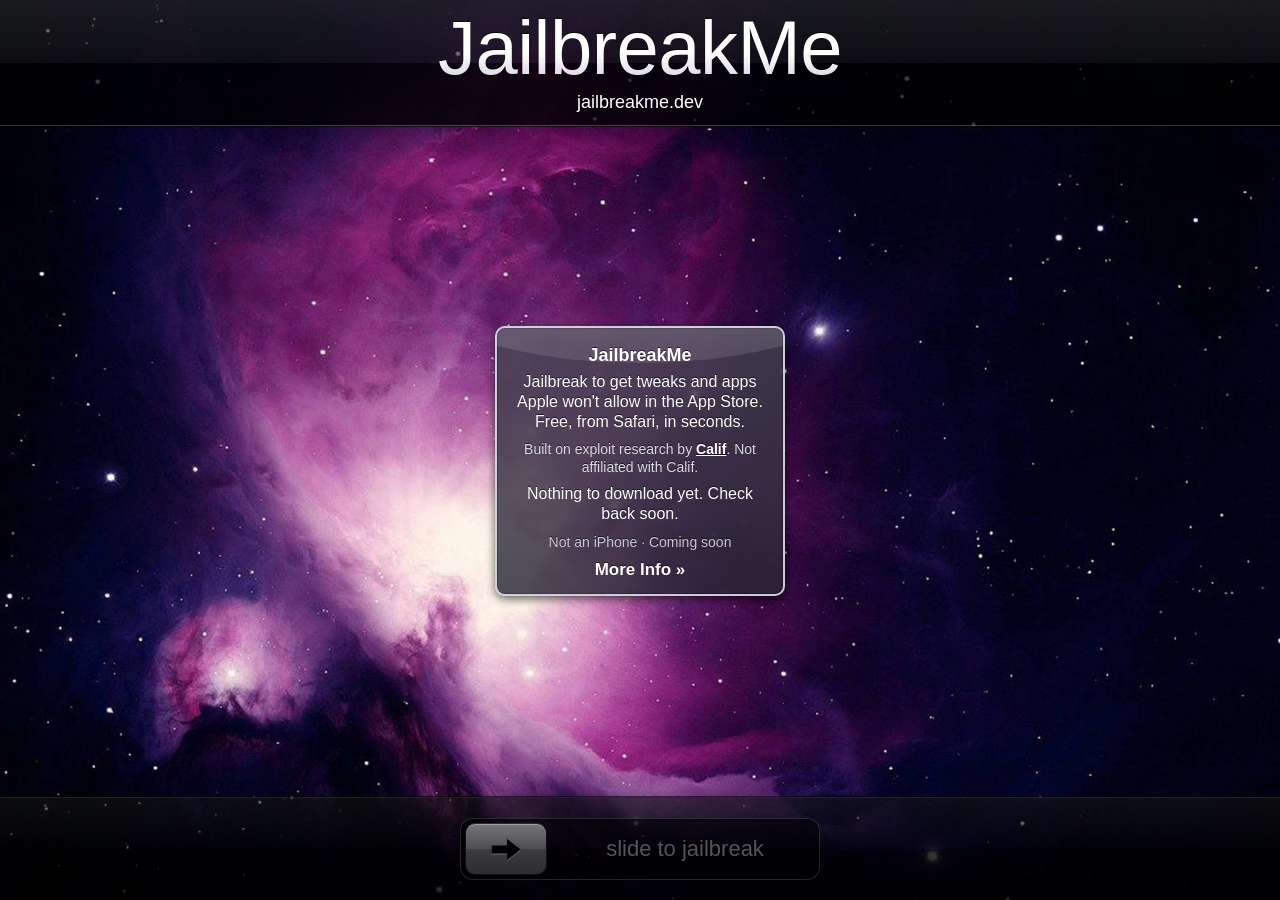
==== index.html @ 2238e224 "JailbreakMe: lock-screen page for jailbreakme.dev Co-Authored-By: Claude Opus 5.5 <noreply@anthropic" ====
<!doctype html>
<html lang="en">
<head>
<meta charset="utf-8">
<meta name="viewport" content="width=device-width, initial-scale=1, viewport-fit=cover">
<meta name="theme-color" content="#000">
<title>JailbreakMe</title>
<meta name="description" content="An unofficial, one-tap Safari jailbreak page, waiting on Calif's public exploit release.">
<link rel="stylesheet" href="style.css">
<script type="module" src="app.js"></script>
</head>
<body>
<header class="lock-top">
  <h1 class="clock">JailbreakMe</h1>
  <p class="date">jailbreakme.dev</p>
</header>

<main class="lock-mid">
  <div class="alert" role="dialog" aria-labelledby="alert-title">
    <h2 id="alert-title">JailbreakMe</h2>
    <p>Jailbreak to get tweaks and apps Apple won't allow in the App Store. Free, from Safari, in seconds.</p>
    <p class="credit">Built on exploit research by <a href="https://calif.io">Calif</a>. Not affiliated with Calif.</p>
    <p id="note">Nothing to download yet. Check back soon.</p>
    <p class="device"><span id="device">…</span> · <span id="status">Coming soon</span></p>
    <details>
      <summary>More Info »</summary>
      <dl>
        <dt>What is this?</dt><dd>A one-tap jailbreak that runs from a web page. No computer, no cable, no signing.</dd>
        <dt>Who made the exploit?</dt><dd>Calif, a security research firm. This page is ours: we package publicly released exploits so you can run them from Safari. We're not Calif and don't speak for them.</dd>
        <dt>When can I jailbreak?</dt><dd>Only once a working exploit is public. Calif has demoed iOS 27 jailbreaks but hasn't released a tool, and iOS 27.2 patched most of it. Bookmark this page: the slider goes live if and when it can.</dd>
        <dt>Is that other site real?</dt><dd>Any site selling an iOS 27 jailbreak, or asking you to install a profile or app first, is a scam. We will never charge or ask for either.</dd>
        <dt>Which devices?</dt><dd>The supported range is posted with each release. This page checks your iOS version for you.</dd>
        <dt>Is it safe?</dt><dd>Back up first. Restoring undoes a jailbreak, but your data is your responsibility.</dd>
      </dl>
    </details>
  </div>
</main>

<footer class="lock-bottom">
  <div class="slider-track">
    <span class="slider-label" id="slider-label">slide to jailbreak</span>
    <div class="slider-knob" id="knob" role="slider" aria-label="Slide to jailbreak" aria-valuemin="0" aria-valuemax="100" aria-valuenow="0" tabindex="0">
      <svg viewBox="0 0 40 30"><path d="M4 10.5h17V3l15 12-15 12v-7.5H4z"/></svg>
    </div>
  </div>
</footer>
</body>
</html>
---- style.css ----
/* The iOS lock screen: the nebula wallpaper (bg.jpg, 3508x2480), a smoked-glass bar on top with the big clock-style
   title, a UIAlertView in the middle, and the slide-to-unlock bar along the bottom. Everything but the wallpaper is
   CSS and inline SVG, so it stays sharp at 3x. A gradient on an element with a border needs
   background-origin: border-box, or it tiles into the border. */

* { box-sizing: border-box; -webkit-tap-highlight-color: transparent; }
html { background: #000; }
body {
  margin: 0; min-height: 100vh; min-height: 100dvh; display: flex; flex-direction: column;
  font-family: "Helvetica Neue", Helvetica, Arial, sans-serif; color: #fff; -webkit-text-size-adjust: 100%;
  background: #0b0718 url("bg.jpg") 38% 45% / cover no-repeat fixed;
}

/* ---- Top bar: smoked glass, a lighter band over the upper half, the title glowing white ---- */
.lock-top {
  padding: calc(env(safe-area-inset-top) + 6px) 16px 12px; text-align: center;
  background: linear-gradient(rgba(40,40,40,.62), rgba(20,20,20,.62) 50%, rgba(0,0,0,.72) 50.5%, rgba(0,0,0,.78));
  border-bottom: 1px solid rgba(255,255,255,.14); box-shadow: 0 1px 0 rgba(0,0,0,.6);
}
.clock {
  margin: 0; font-size: clamp(46px, 15vw, 76px); font-weight: 300; line-height: 1.1; letter-spacing: -.5px;
  color: #fff; background: linear-gradient(#fff 55%, #c9c9d0); -webkit-background-clip: text; background-clip: text;
  -webkit-text-fill-color: transparent; filter: drop-shadow(0 -1px 0 rgba(0,0,0,.6));
}
.date { margin: 2px 0 0; font-size: 18px; text-shadow: 0 -1px 0 rgba(0,0,0,.7); }

/* ---- UIAlertView: dark blue-grey glass, a 2px light rim, the curved gloss across the top ---- */
.lock-mid { flex: 1; display: grid; place-items: center; padding: 24px 16px; }
.alert {
  position: relative; width: 100%; max-width: 290px; padding: 16px 14px 14px; overflow: hidden;
  text-align: center; font-size: 16px; line-height: 20px; text-shadow: 0 -1px 0 rgba(0,0,0,.6);
  border: 2px solid rgba(225,228,236,.88); border-radius: 10px;
  background: linear-gradient(rgba(70,70,82,.78), rgba(40,38,52,.82)); background-origin: border-box;
  box-shadow: 0 3px 10px rgba(0,0,0,.6), inset 0 0 0 1px rgba(0,0,0,.25);
  -webkit-backdrop-filter: blur(2px); backdrop-filter: blur(2px);
}
.alert::before { /* gloss: a wide ellipse of white, bottom edge curving down across the top 30px */
  content: ""; position: absolute; left: -40%; right: -40%; top: -170px; height: 205px; border-radius: 50%;
  background: linear-gradient(rgba(255,255,255,.32), rgba(255,255,255,.1)); pointer-events: none;
}
.alert h2 { position: relative; margin: 0 0 6px; font-size: 18px; line-height: 22px; font-weight: bold; }
.alert p { margin: 0 0 8px; }
.alert .device { font-size: 14px; color: #c9c9d6; }
.alert summary { list-style: none; cursor: pointer; font-weight: bold; font-size: 17px; margin-top: 4px; }
.alert summary::-webkit-details-marker { display: none; }
.alert details[open] summary { display: none; }
.alert dl { margin: 0; text-align: left; font-size: 14px; line-height: 18px; }
.alert dt { font-weight: bold; margin-top: 8px; }
.alert dd { margin: 2px 0 0; color: #dcdce6; }

/* ---- Bottom bar and slider: a black well with a hairline rim, a dark glossy knob, grey text with its shine ---- */
.lock-bottom {
  padding: 20px 20px calc(env(safe-area-inset-bottom) + 20px);
  background: linear-gradient(rgba(20,20,20,.6), rgba(0,0,0,.6) 50%, rgba(0,0,0,.78) 50.5%, rgba(0,0,0,.85));
  border-top: 1px solid rgba(255,255,255,.12); box-shadow: 0 -1px 0 rgba(0,0,0,.6);
}
.slider-track {
  position: relative; max-width: 360px; height: 62px; margin: 0 auto; padding: 4px; border-radius: 13px;
  background: rgba(0,0,0,.55); border: 1px solid rgba(255,255,255,.14);
  box-shadow: inset 0 1px 3px rgba(0,0,0,.8);
}
.slider-label {
  position: absolute; inset: 0 8px 0 98px; display: grid; place-items: center; pointer-events: none;
  font-size: 22px; white-space: nowrap; color: transparent;
  background: linear-gradient(90deg, #555 0 40%, #fff 50%, #555 60% 100%) 0 0 / 300% 100%;
  -webkit-background-clip: text; background-clip: text;
  animation: shine 2.6s linear infinite;
}
@keyframes shine { from { background-position: 100% 0; } to { background-position: 0 0; } }
@media (prefers-reduced-motion: reduce) { .slider-label { animation: none; background: none; color: #777; } }
.slider-knob {
  position: relative; width: 82px; height: 52px; border-radius: 10px; display: grid; place-items: center;
  cursor: grab; touch-action: none; will-change: transform;
  border: 1px solid #111; border-top-color: #2a2a2a;
  background: linear-gradient(#77777b, #4d4d51 50%, #3c3c40 51%, #2d2d31); background-origin: border-box;
  box-shadow: inset 0 1px 0 rgba(255,255,255,.3), 0 1px 2px rgba(0,0,0,.6);
}
.slider-knob.held { background: linear-gradient(#5d5d61, #3a3a3e 50%, #2c2c30 51%, #1f1f23); background-origin: border-box; cursor: grabbing; }
.slider-knob svg { width: 36px; height: 27px; fill: #000; filter: drop-shadow(0 1px 0 rgba(255,255,255,.25)); }
.slider-knob:focus-visible { outline: 2px solid #fff; outline-offset: 2px; }

.shake { animation: shake .4s; }
@keyframes shake { 20%, 60% { transform: translateX(-6px); } 40%, 80% { transform: translateX(6px); } }
.alert .credit { font-size: 14px; line-height: 18px; color: #dcdce6; }
.alert a { color: #fff; font-weight: bold; }
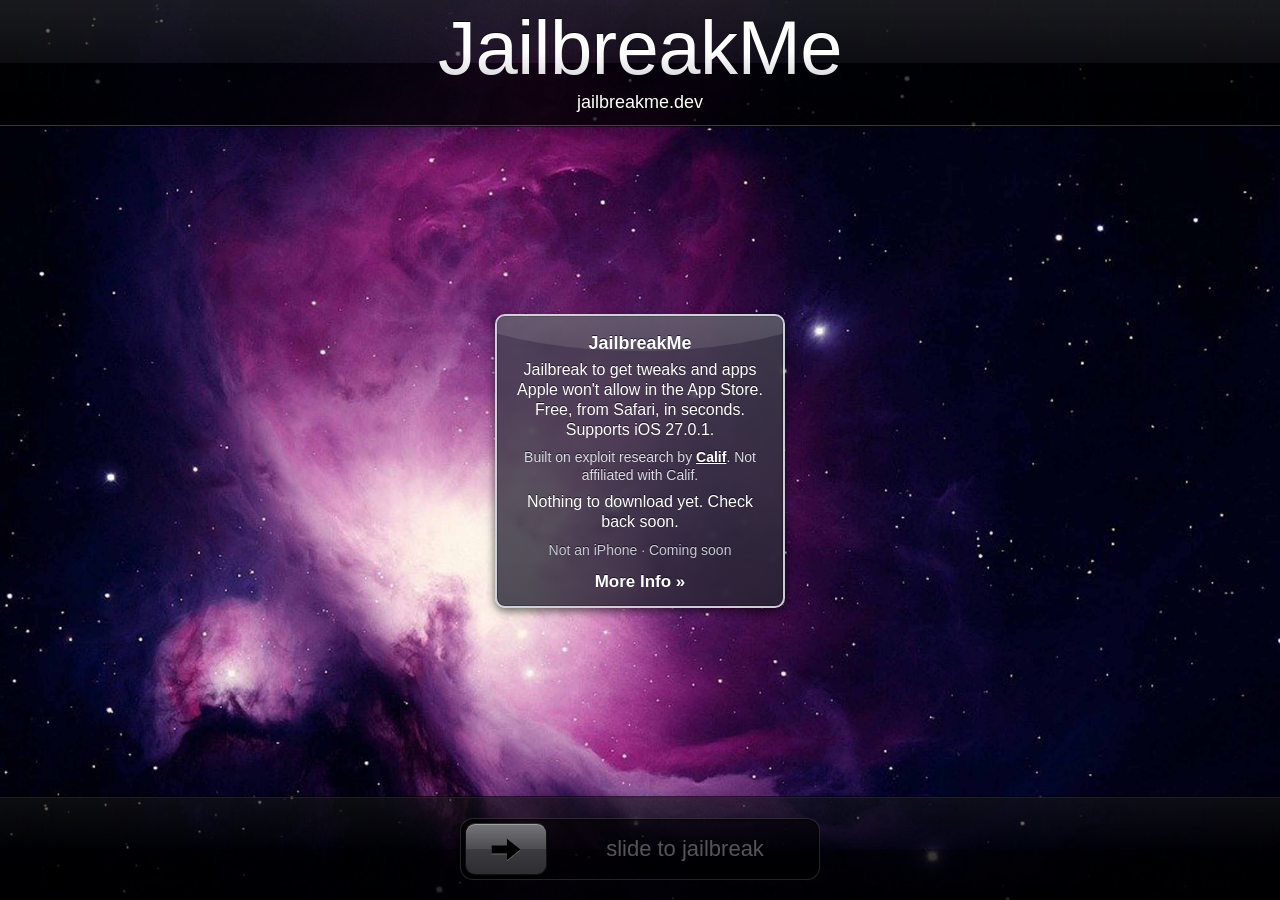
==== commit fc158120: "Purple iOS 6 icon, More Info as its own page, iOS 27.0.1 Co-Authored-By: Claude Opus 5.5 <noreply@an" ====
--- a/index.html
+++ b/index.html
@@ -6,6 +6,8 @@
 <meta name="theme-color" content="#000">
 <title>JailbreakMe</title>
 <meta name="description" content="An unofficial, one-tap Safari jailbreak page, waiting on Calif's public exploit release.">
+<link rel="icon" href="favicon.png">
+<link rel="apple-touch-icon" href="apple-touch-icon.png">
 <link rel="stylesheet" href="style.css">
 <script type="module" src="app.js"></script>
 </head>
@@ -18,21 +20,11 @@
 <main class="lock-mid">
   <div class="alert" role="dialog" aria-labelledby="alert-title">
     <h2 id="alert-title">JailbreakMe</h2>
-    <p>Jailbreak to get tweaks and apps Apple won't allow in the App Store. Free, from Safari, in seconds.</p>
+    <p>Jailbreak to get tweaks and apps Apple won't allow in the App Store. Free, from Safari, in seconds. Supports iOS 27.0.1.</p>
     <p class="credit">Built on exploit research by <a href="https://calif.io">Calif</a>. Not affiliated with Calif.</p>
     <p id="note">Nothing to download yet. Check back soon.</p>
     <p class="device"><span id="device">…</span> · <span id="status">Coming soon</span></p>
-    <details>
-      <summary>More Info »</summary>
-      <dl>
-        <dt>What is this?</dt><dd>A one-tap jailbreak that runs from a web page. No computer, no cable, no signing.</dd>
-        <dt>Who made the exploit?</dt><dd>Calif, a security research firm. This page is ours: we package publicly released exploits so you can run them from Safari. We're not Calif and don't speak for them.</dd>
-        <dt>When can I jailbreak?</dt><dd>Only once a working exploit is public. Calif has demoed iOS 27 jailbreaks but hasn't released a tool, and iOS 27.2 patched most of it. Bookmark this page: the slider goes live if and when it can.</dd>
-        <dt>Is that other site real?</dt><dd>Any site selling an iOS 27 jailbreak, or asking you to install a profile or app first, is a scam. We will never charge or ask for either.</dd>
-        <dt>Which devices?</dt><dd>The supported range is posted with each release. This page checks your iOS version for you.</dd>
-        <dt>Is it safe?</dt><dd>Back up first. Restoring undoes a jailbreak, but your data is your responsibility.</dd>
-      </dl>
-    </details>
+    <a class="more" href="info.html">More Info »</a>
   </div>
 </main>
 
--- a/style.css
+++ b/style.css
@@ -41,12 +41,6 @@
 .alert h2 { position: relative; margin: 0 0 6px; font-size: 18px; line-height: 22px; font-weight: bold; }
 .alert p { margin: 0 0 8px; }
 .alert .device { font-size: 14px; color: #c9c9d6; }
-.alert summary { list-style: none; cursor: pointer; font-weight: bold; font-size: 17px; margin-top: 4px; }
-.alert summary::-webkit-details-marker { display: none; }
-.alert details[open] summary { display: none; }
-.alert dl { margin: 0; text-align: left; font-size: 14px; line-height: 18px; }
-.alert dt { font-weight: bold; margin-top: 8px; }
-.alert dd { margin: 2px 0 0; color: #dcdce6; }
 
 /* ---- Bottom bar and slider: a black well with a hairline rim, a dark glossy knob, grey text with its shine ---- */
 .lock-bottom {
@@ -83,3 +77,41 @@
 @keyframes shake { 20%, 60% { transform: translateX(-6px); } 40%, 80% { transform: translateX(6px); } }
 .alert .credit { font-size: 14px; line-height: 18px; color: #dcdce6; }
 .alert a { color: #fff; font-weight: bold; }
+.alert .more { display: inline-block; margin-top: 4px; font-size: 17px; text-decoration: none; }
+
+/* ---- More Info: an iOS 6 black nav bar with a back button over the dimmed nebula, answers in dark glass ---- */
+body.sub { background-color: #0b0718; background-image: linear-gradient(rgba(5,2,14,.55), rgba(5,2,14,.55)), url("bg.jpg"); }
+.navbar {
+  position: sticky; top: 0; z-index: 2; height: calc(44px + env(safe-area-inset-top));
+  padding-top: env(safe-area-inset-top); display: grid; place-items: center;
+  background: linear-gradient(rgba(255,255,255,.2), rgba(255,255,255,.2)) 0 env(safe-area-inset-top) / 100% 1px no-repeat,
+    linear-gradient(#4c4c4c, #1a1a1a 50%, #000 52%, #0a0a0a) bottom / 100% 44px no-repeat, #000;
+  border-bottom: 1px solid rgba(0,0,0,.7);
+}
+.nav-title { margin: 0; font-size: 20px; font-weight: bold; text-shadow: 0 -1px 0 rgba(0,0,0,.6); }
+/* Back button: the black bar's bordered button cut to an arrow. The shape is a clip-path; the 1px rim is the same
+   shape one pixel larger behind it (::before), so the border follows the point. */
+.back {
+  position: absolute; left: 6px; bottom: 7px; height: 30px; padding: 0 9px 0 16px; z-index: 0;
+  font-size: 12px; font-weight: bold; line-height: 30px; color: #fff; text-decoration: none; text-shadow: 0 -1px 0 rgba(0,0,0,.5);
+  clip-path: polygon(0 50%, 13px 0, 100% 0, 100% 100%, 13px 100%);
+  background: #000;
+}
+.back::before {
+  content: ""; position: absolute; inset: 1px 1px 1px 1.4px; z-index: -1;
+  clip-path: polygon(0 50%, 12.6px 0, calc(100% - 4px) 0, 100% 4px, 100% calc(100% - 4px), calc(100% - 4px) 100%, 12.6px 100%);
+  background: linear-gradient(#5d5d5d, #303030 50%, #1c1c1c 51%, #262626);
+}
+.back:active::before { background: linear-gradient(#3a3a3a, #1c1c1c 50%, #0c0c0c 51%, #141414); }
+.info { max-width: 480px; margin: 0 auto; padding: 4px 10px calc(env(safe-area-inset-bottom) + 24px); }
+.group-header { margin: 20px 9px 7px; font-size: 17px; font-weight: bold; text-shadow: 0 -1px 0 rgba(0,0,0,.8); }
+.glass {
+  margin: 0; padding: 0 12px; border: 1px solid rgba(255,255,255,.18); border-radius: 9.5px;
+  background: rgba(20,14,34,.62); box-shadow: inset 0 1px 0 rgba(255,255,255,.08);
+  -webkit-backdrop-filter: blur(6px); backdrop-filter: blur(6px);
+}
+.glass dt { padding-top: 11px; font-size: 16px; font-weight: bold; }
+.glass dd { margin: 3px 0 0; padding-bottom: 11px; font-size: 15px; line-height: 20px; color: #ddd8ea; }
+.glass dd + dt { border-top: 1px solid rgba(0,0,0,.45); box-shadow: inset 0 1px 0 rgba(255,255,255,.07); }
+.glass a { color: #fff; }
+.foot { margin: 22px 0 0; text-align: center; font-size: 14px; color: #bdb6cf; text-shadow: 0 -1px 0 rgba(0,0,0,.8); }
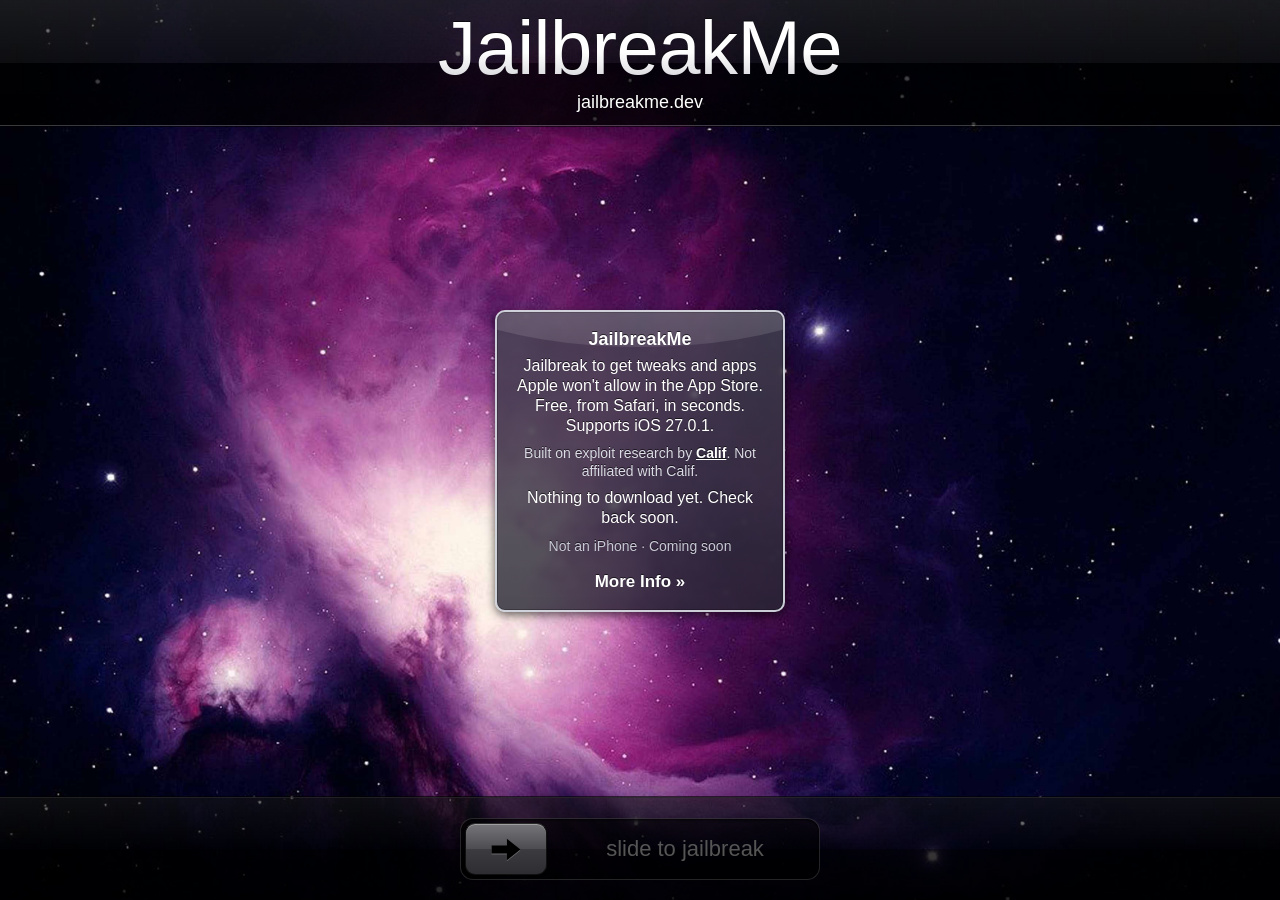
==== commit 371e72c8: "Lock screen never scrolls; Cydian-style back button; pressed states on iOS; More Info slides in; Hom" ====
--- a/index.html
+++ b/index.html
@@ -8,23 +8,43 @@
 <meta name="description" content="An unofficial, one-tap Safari jailbreak page, waiting on Calif's public exploit release.">
 <link rel="icon" href="favicon.png">
 <link rel="apple-touch-icon" href="apple-touch-icon.png">
+<link rel="manifest" href="manifest.json">
+<meta name="apple-mobile-web-app-capable" content="yes">
+<meta name="apple-mobile-web-app-status-bar-style" content="black-translucent">
+<meta name="apple-mobile-web-app-title" content="JailbreakMe">
 <link rel="stylesheet" href="style.css">
+<script>addEventListener("pagereveal", e => e.viewTransition?.types.add("pop")); // which way the page slides (style.css)</script>
 <script type="module" src="app.js"></script>
 </head>
-<body>
+<body class="lock">
 <header class="lock-top">
   <h1 class="clock">JailbreakMe</h1>
   <p class="date">jailbreakme.dev</p>
 </header>
 
 <main class="lock-mid">
-  <div class="alert" role="dialog" aria-labelledby="alert-title">
-    <h2 id="alert-title">JailbreakMe</h2>
-    <p>Jailbreak to get tweaks and apps Apple won't allow in the App Store. Free, from Safari, in seconds. Supports iOS 27.0.1.</p>
-    <p class="credit">Built on exploit research by <a href="https://calif.io">Calif</a>. Not affiliated with Calif.</p>
-    <p id="note">Nothing to download yet. Check back soon.</p>
-    <p class="device"><span id="device">…</span> · <span id="status">Coming soon</span></p>
-    <a class="more" href="info.html">More Info »</a>
+  <div class="alert" id="alert" role="dialog" aria-labelledby="alert-title">
+    <div id="info">
+      <h2 id="alert-title">JailbreakMe</h2>
+      <p>Jailbreak to get tweaks and apps Apple won't allow in the App Store. Free, from Safari, in seconds. Supports iOS 27.0.1.</p>
+      <p class="credit">Built on exploit research by <a href="https://calif.io">Calif</a>. Not affiliated with Calif.</p>
+      <p id="note">Nothing to download yet. Check back soon.</p>
+      <p class="device"><span id="device">…</span> · <span id="status">Coming soon</span></p>
+      <a class="more" href="info.html">More Info »</a>
+    </div>
+    <div id="notyet" hidden>
+      <h2>Not yet!</h2>
+      <p>Calif hasn't released the exploit. Follow @calif_io for news, or get a notification here the moment it drops.</p>
+      <ol class="steps" id="howto" hidden>
+        <li>Tap <b class="nw"><svg class="ic" viewBox="0 0 24 24" aria-hidden="true"><path d="M8 9H6.5A1.5 1.5 0 0 0 5 10.5v9A1.5 1.5 0 0 0 6.5 21h11a1.5 1.5 0 0 0 1.5-1.5v-9A1.5 1.5 0 0 0 17.5 9H16M12 3v12M8 7l4-4 4 4"/></svg> Share</b></li>
+        <li>Tap <b class="nw"><svg class="ic" viewBox="0 0 24 24" aria-hidden="true"><rect x="4" y="4" width="16" height="16" rx="4"/><path d="M12 8v8M8 12h8"/></svg> Add to Home Screen</b></li>
+        <li>Open JailbreakMe from your Home Screen, slide, and tap Notify Me</li>
+      </ol>
+      <p class="device" id="push-msg" hidden></p>
+      <a class="alert-btn" href="https://x.com/calif_io">Follow @calif_io</a>
+      <button class="alert-btn" id="notify" type="button">Notify Me</button>
+      <button class="alert-btn cancel" id="close" type="button">Close</button>
+    </div>
   </div>
 </main>
 
--- a/style.css
+++ b/style.css
@@ -77,7 +77,9 @@
 @keyframes shake { 20%, 60% { transform: translateX(-6px); } 40%, 80% { transform: translateX(6px); } }
 .alert .credit { font-size: 14px; line-height: 18px; color: #dcdce6; }
 .alert a { color: #fff; font-weight: bold; }
-.alert .more { display: inline-block; margin-top: 4px; font-size: 17px; text-decoration: none; }
+.alert .more { display: inline-block; margin-top: 4px; padding: 4px 10px; border-radius: 6px; font-size: 17px; text-decoration: none; }
+.alert .more:active { background: rgba(0,0,0,.3); box-shadow: inset 0 1px 3px rgba(0,0,0,.5); }
+.alert a:not(.alert-btn):not(.more):active { opacity: .6; }
 
 /* ---- More Info: an iOS 6 black nav bar with a back button over the dimmed nebula, answers in dark glass ---- */
 body.sub { background-color: #0b0718; background-image: linear-gradient(rgba(5,2,14,.55), rgba(5,2,14,.55)), url("bg.jpg"); }
@@ -89,20 +91,15 @@
   border-bottom: 1px solid rgba(0,0,0,.7);
 }
 .nav-title { margin: 0; font-size: 20px; font-weight: bold; text-shadow: 0 -1px 0 rgba(0,0,0,.6); }
-/* Back button: the black bar's bordered button cut to an arrow. The shape is a clip-path; the 1px rim is the same
-   shape one pixel larger behind it (::before), so the border follows the point. */
+/* Back button: Cydian's approach (border-image of the arrow SVG, sliced so the point and the right edge keep their
+   shape at any width), with sidedrop's black-bar art: back.svg, back-pressed.svg. */
 .back {
-  position: absolute; left: 6px; bottom: 7px; height: 30px; padding: 0 9px 0 16px; z-index: 0;
-  font-size: 12px; font-weight: bold; line-height: 30px; color: #fff; text-decoration: none; text-shadow: 0 -1px 0 rgba(0,0,0,.5);
-  clip-path: polygon(0 50%, 13px 0, 100% 0, 100% 100%, 13px 100%);
-  background: #000;
+  position: absolute; left: 6px; bottom: 7px; height: 30px; padding: 0 5px 0 1px;
+  font-size: 12px; font-weight: bold; line-height: 28px; color: #fff; text-decoration: none; text-shadow: 0 -1px 0 rgba(0,0,0,.5);
+  border: solid transparent; border-width: 0 5px 0 13px;
+  border-image: url("back.svg") 0 10 0 26 fill / 0 5px 0 13px;
 }
-.back::before {
-  content: ""; position: absolute; inset: 1px 1px 1px 1.4px; z-index: -1;
-  clip-path: polygon(0 50%, 12.6px 0, calc(100% - 4px) 0, 100% 4px, 100% calc(100% - 4px), calc(100% - 4px) 100%, 12.6px 100%);
-  background: linear-gradient(#5d5d5d, #303030 50%, #1c1c1c 51%, #262626);
-}
-.back:active::before { background: linear-gradient(#3a3a3a, #1c1c1c 50%, #0c0c0c 51%, #141414); }
+.back:active { border-image-source: url("back-pressed.svg"); }
 .info { max-width: 480px; margin: 0 auto; padding: 4px 10px calc(env(safe-area-inset-bottom) + 24px); }
 .group-header { margin: 20px 9px 7px; font-size: 17px; font-weight: bold; text-shadow: 0 -1px 0 rgba(0,0,0,.8); }
 .glass {
@@ -115,3 +112,47 @@
 .glass dd + dt { border-top: 1px solid rgba(0,0,0,.45); box-shadow: inset 0 1px 0 rgba(255,255,255,.07); }
 .glass a { color: #fff; }
 .foot { margin: 22px 0 0; text-align: center; font-size: 14px; color: #bdb6cf; text-shadow: 0 -1px 0 rgba(0,0,0,.8); }
+
+/* ---- "Not yet!" and its iOS 6 alert buttons (stacked, as UIAlertView stacks three) ---- */
+[hidden] { display: none !important; }
+.alert.pop { animation: pop .3s ease-out; }
+@keyframes pop { 0% { transform: scale(1.12); opacity: .4; } 55% { transform: scale(.96); opacity: 1; } 100% { transform: scale(1); } }
+.alert h2 { font-size: 18px; }
+.alert-btn {
+  position: relative; display: block; width: 100%; height: 43px; margin-top: 8px; padding: 0;
+  font: inherit; font-size: 17px; font-weight: bold; line-height: 41px; color: #fff; text-decoration: none;
+  text-shadow: 0 -1px 0 rgba(0,0,0,.6); cursor: pointer;
+  border: 1px solid rgba(0,0,0,.6); border-radius: 6px;
+  background: linear-gradient(rgba(255,255,255,.36), rgba(255,255,255,.16) 50%, rgba(255,255,255,.07) 51%, rgba(255,255,255,.14));
+  background-origin: border-box;
+  box-shadow: inset 0 1px 0 rgba(255,255,255,.28), 0 1px 0 rgba(255,255,255,.12);
+}
+.alert-btn:active { /* held: darker, the gloss pressed in */
+  background: linear-gradient(rgba(0,0,0,.18), rgba(0,0,0,.3) 50%, rgba(0,0,0,.38) 51%, rgba(0,0,0,.3)); background-origin: border-box;
+  box-shadow: inset 0 1px 3px rgba(0,0,0,.5), 0 1px 0 rgba(255,255,255,.12);
+}
+.alert-btn.cancel { background: linear-gradient(rgba(0,0,0,.05), rgba(0,0,0,.2) 50%, rgba(0,0,0,.32) 51%, rgba(0,0,0,.25)); background-origin: border-box; }
+.alert-btn.cancel:active { background: linear-gradient(rgba(0,0,0,.3), rgba(0,0,0,.5)); background-origin: border-box; box-shadow: inset 0 1px 3px rgba(0,0,0,.6); }
+.alert-btn:disabled { opacity: .6; cursor: default; }
+.steps { margin: 4px 0 6px; padding: 0 0 0 22px; text-align: left; font-size: 15px; line-height: 24px; }
+.nw { white-space: nowrap; }
+.ic { width: 18px; height: 18px; vertical-align: -3px; fill: none; stroke: currentColor; stroke-width: 2; stroke-linecap: round; stroke-linejoin: round; }
+
+/* The main page is the lock screen: it never scrolls or rubber-bands. On a phone too short for the popup, only the
+   middle scrolls. */
+body.lock { position: fixed; inset: 0; overflow: hidden; overscroll-behavior: none; }
+body.lock .lock-mid { min-height: 0; overflow-y: auto; overscroll-behavior: contain; }
+
+/* Page changes slide like a UINavigationController: More Info pushes in from the right, back pops it out to the right.
+   Cross-document view transitions; each page tags its arrival "push" or "pop" (pagereveal in its <head>). */
+@view-transition { navigation: auto; }
+::view-transition-old(root), ::view-transition-new(root) { animation: .35s cubic-bezier(.25,.1,.25,1) both; mix-blend-mode: normal; }
+html:active-view-transition-type(push)::view-transition-new(root) { animation-name: from-right; }
+html:active-view-transition-type(push)::view-transition-old(root) { animation-name: to-left; }
+html:active-view-transition-type(pop)::view-transition-new(root) { animation-name: from-left; }
+html:active-view-transition-type(pop)::view-transition-old(root) { animation-name: to-right; }
+@keyframes from-right { from { transform: translateX(100%); } }
+@keyframes to-left { to { transform: translateX(-100%); } }
+@keyframes from-left { from { transform: translateX(-100%); } }
+@keyframes to-right { to { transform: translateX(100%); } }
+@media (prefers-reduced-motion: reduce) { ::view-transition-old(root), ::view-transition-new(root) { animation: none; } }
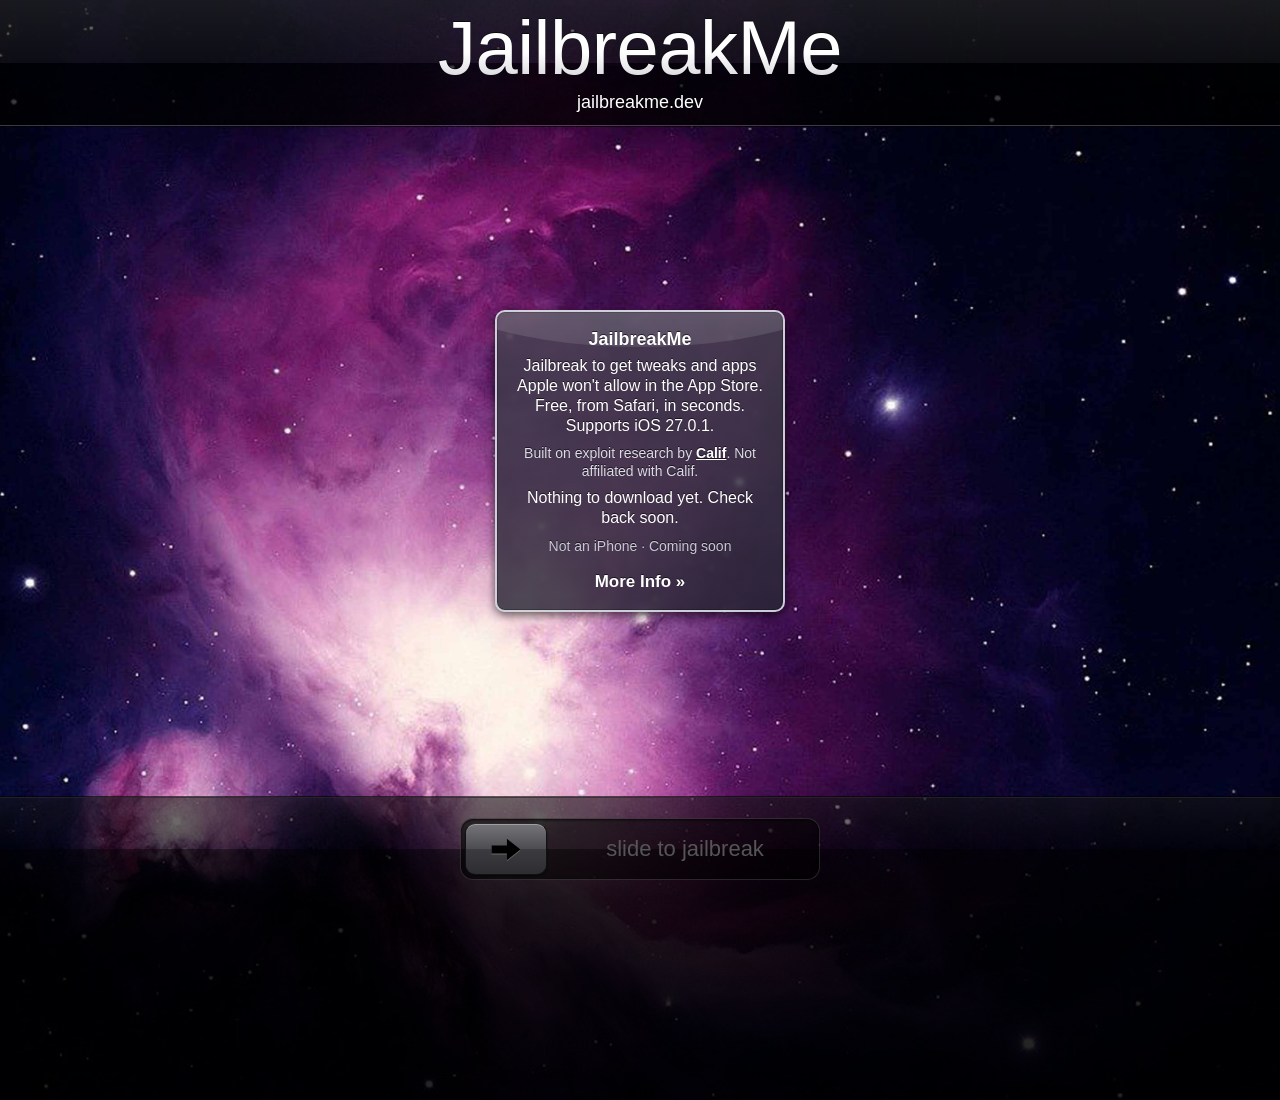
==== commit 3fe105c3: "Opaque black status bar in the Home Screen app (iOS 26 top blur); wallpaper and bottom bar run past " ====
--- a/index.html
+++ b/index.html
@@ -5,12 +5,24 @@
 <meta name="viewport" content="width=device-width, initial-scale=1, viewport-fit=cover">
 <meta name="theme-color" content="#000">
 <title>JailbreakMe</title>
-<meta name="description" content="An unofficial, one-tap Safari jailbreak page, waiting on Calif's public exploit release.">
+<meta name="description" content="An unofficial, one-slide Safari jailbreak for iOS 27.0.1, built on Calif's exploit research. Coming soon.">
+<meta property="og:type" content="website">
+<meta property="og:site_name" content="JailbreakMe">
+<meta property="og:title" content="JailbreakMe">
+<meta property="og:description" content="An unofficial, one-slide Safari jailbreak for iOS 27.0.1, built on Calif's exploit research. Coming soon.">
+<meta property="og:url" content="https://jailbreakme.dev/">
+<meta property="og:image" content="https://jailbreakme.dev/og.jpg">
+<meta property="og:image:width" content="2400">
+<meta property="og:image:height" content="1260">
+<meta property="og:image:alt" content="JailbreakMe on an iPhone 4S: the purple nebula lock screen with slide to jailbreak, beside Coming soon for iOS 27.0.1.">
+<meta name="twitter:card" content="summary_large_image">
+<link rel="canonical" href="https://jailbreakme.dev/">
 <link rel="icon" href="favicon.png">
 <link rel="apple-touch-icon" href="apple-touch-icon.png">
 <link rel="manifest" href="manifest.json">
 <meta name="apple-mobile-web-app-capable" content="yes">
-<meta name="apple-mobile-web-app-status-bar-style" content="black-translucent">
+<!-- Opaque black, as in Cydian: under a translucent one iOS 26 blurs the top of the page in the Home Screen app. -->
+<meta name="apple-mobile-web-app-status-bar-style" content="black">
 <meta name="apple-mobile-web-app-title" content="JailbreakMe">
 <link rel="stylesheet" href="style.css">
 <script>addEventListener("pagereveal", e => e.viewTransition?.types.add("pop")); // which way the page slides (style.css)</script>
--- a/style.css
+++ b/style.css
@@ -4,11 +4,19 @@
    background-origin: border-box, or it tiles into the border. */
 
 * { box-sizing: border-box; -webkit-tap-highlight-color: transparent; }
-html { background: #000; }
+/* The document never scrolls (Cydian's fix): iOS 26 blurs the top and bottom edges of a scrolling page in the
+   Home Screen app, with no switch for it. Inner scrollers don't get it, so pages scroll inside their own box. */
+html { background: #000; height: 100%; overflow: hidden; }
 body {
   margin: 0; min-height: 100vh; min-height: 100dvh; display: flex; flex-direction: column;
   font-family: "Helvetica Neue", Helvetica, Arial, sans-serif; color: #fff; -webkit-text-size-adjust: 100%;
-  background: #0b0718 url("bg.jpg") 38% 45% / cover no-repeat fixed;
+  background: #000; /* any gap below the page continues the bottom bar, not a purple band */
+}
+/* The wallpaper runs 200px past the bottom of the screen, so nothing iOS draws below the page (Safari's toolbar, the
+   home indicator, a bounce) shows a plain edge. */
+body::before {
+  content: ""; position: fixed; inset: 0 0 -200px; z-index: -1; pointer-events: none;
+  background: url("bg.jpg") 38% 45% / cover no-repeat;
 }
 
 /* ---- Top bar: smoked glass, a lighter band over the upper half, the title glowing white ---- */
@@ -42,9 +50,12 @@
 .alert p { margin: 0 0 8px; }
 .alert .device { font-size: 14px; color: #c9c9d6; }
 
+/* The bottom bar carries on past the screen's edge in its darkest shade, so there's no line under it. */
+.lock-bottom::after { content: ""; position: absolute; left: 0; right: 0; top: 100%; height: 200px; background: rgba(0,0,0,.85); }
+
 /* ---- Bottom bar and slider: a black well with a hairline rim, a dark glossy knob, grey text with its shine ---- */
 .lock-bottom {
-  padding: 20px 20px calc(env(safe-area-inset-bottom) + 20px);
+  position: relative; padding: 20px 20px calc(env(safe-area-inset-bottom) + 20px);
   background: linear-gradient(rgba(20,20,20,.6), rgba(0,0,0,.6) 50%, rgba(0,0,0,.78) 50.5%, rgba(0,0,0,.85));
   border-top: 1px solid rgba(255,255,255,.12); box-shadow: 0 -1px 0 rgba(0,0,0,.6);
 }
@@ -82,9 +93,9 @@
 .alert a:not(.alert-btn):not(.more):active { opacity: .6; }
 
 /* ---- More Info: an iOS 6 black nav bar with a back button over the dimmed nebula, answers in dark glass ---- */
-body.sub { background-color: #0b0718; background-image: linear-gradient(rgba(5,2,14,.55), rgba(5,2,14,.55)), url("bg.jpg"); }
+body.sub::before { background-image: linear-gradient(rgba(5,2,14,.55), rgba(5,2,14,.55)), url("bg.jpg"); }
 .navbar {
-  position: sticky; top: 0; z-index: 2; height: calc(44px + env(safe-area-inset-top));
+  position: fixed; top: 0; left: 0; right: 0; z-index: 2; height: calc(44px + env(safe-area-inset-top));
   padding-top: env(safe-area-inset-top); display: grid; place-items: center;
   background: linear-gradient(rgba(255,255,255,.2), rgba(255,255,255,.2)) 0 env(safe-area-inset-top) / 100% 1px no-repeat,
     linear-gradient(#4c4c4c, #1a1a1a 50%, #000 52%, #0a0a0a) bottom / 100% 44px no-repeat, #000;
@@ -100,7 +111,9 @@
   border-image: url("back.svg") 0 10 0 26 fill / 0 5px 0 13px;
 }
 .back:active { border-image-source: url("back-pressed.svg"); }
-.info { max-width: 480px; margin: 0 auto; padding: 4px 10px calc(env(safe-area-inset-bottom) + 24px); }
+body.sub { position: fixed; inset: 0; overflow: hidden; }
+.scroller { position: absolute; inset: 0; overflow-y: auto; overscroll-behavior: contain; -webkit-overflow-scrolling: touch; }
+.info { max-width: 480px; margin: 0 auto; padding: calc(44px + env(safe-area-inset-top) + 4px) 10px calc(env(safe-area-inset-bottom) + 24px); }
 .group-header { margin: 20px 9px 7px; font-size: 17px; font-weight: bold; text-shadow: 0 -1px 0 rgba(0,0,0,.8); }
 .glass {
   margin: 0; padding: 0 12px; border: 1px solid rgba(255,255,255,.18); border-radius: 9.5px;
@@ -140,7 +153,7 @@
 
 /* The main page is the lock screen: it never scrolls or rubber-bands. On a phone too short for the popup, only the
    middle scrolls. */
-body.lock { position: fixed; inset: 0; overflow: hidden; overscroll-behavior: none; }
+body.lock { position: fixed; inset: 0; overflow: visible; overscroll-behavior: none; } /* visible: the bottom bar's extension paints past the edge; html already never scrolls */
 body.lock .lock-mid { min-height: 0; overflow-y: auto; overscroll-behavior: contain; }
 
 /* Page changes slide like a UINavigationController: More Info pushes in from the right, back pops it out to the right.
@@ -156,3 +169,41 @@
 @keyframes from-left { from { transform: translateX(-100%); } }
 @keyframes to-right { to { transform: translateX(100%); } }
 @media (prefers-reduced-motion: reduce) { ::view-transition-old(root), ::view-transition-new(root) { animation: none; } }
+
+/* Short screens (iPhone 4S/SE in Safari, ~460pt tall): the lock screen tightens up so the alert still fits whole. */
+@media (max-height: 540px) {
+  .lock-top { padding-bottom: 6px; }
+  .clock { font-size: 40px; }
+  .date { font-size: 15px; }
+  .lock-mid { padding: 8px 14px; }
+  .alert { padding: 9px 12px; font-size: 14px; line-height: 17px; }
+  .alert h2 { font-size: 16px; line-height: 19px; margin-bottom: 3px; }
+  .alert p { margin-bottom: 5px; }
+  .alert .credit, .alert .device { font-size: 12px; line-height: 15px; }
+  .alert .more { margin-top: 0; padding: 2px 8px; font-size: 15px; }
+  .alert-btn { height: 36px; margin-top: 6px; font-size: 15px; line-height: 34px; }
+  .steps { font-size: 13px; line-height: 20px; }
+  .lock-bottom { padding: 10px 14px calc(env(safe-area-inset-bottom) + 10px); }
+  .slider-track { height: 52px; }
+  .slider-knob { width: 70px; height: 42px; }
+  .slider-label { inset: 0 8px 0 82px; font-size: 19px; }
+}
+
+/* Home Screen app: the nebula runs under the translucent status bar, and the slider sits just above the home
+   indicator instead of 20px over it. */
+@media (display-mode: standalone) {
+  .lock-bottom { padding-bottom: max(env(safe-area-inset-bottom), 14px); }
+}
+
+/* ---- Scrolling, as in Cydian: the native scrollbar hidden for the iOS 6 indicator (scroller.js), and every scroller
+   rubber-bands even when its content fits (a 1px-taller zero-width float). Backgrounds sit on the pinned body behind
+   the scroller, so a bounce never shows an edge. ---- */
+.scroller, .lock-mid { scrollbar-width: none; }
+.scroller::-webkit-scrollbar, .lock-mid::-webkit-scrollbar { display: none; }
+.scroller::before { content: ""; float: left; width: 1px; margin-right: -1px; height: calc(100% + 1px); }
+.scroll-indicator {
+  position: fixed; top: 0; right: 2px; z-index: 6; width: 5px; border-radius: 3px; pointer-events: none;
+  background: rgba(0,0,0,.5); box-shadow: 0 0 0 1px rgba(255,255,255,.15);
+  opacity: 0; transition: opacity .3s; will-change: transform;
+}
+.scroll-indicator.on { opacity: 1; }
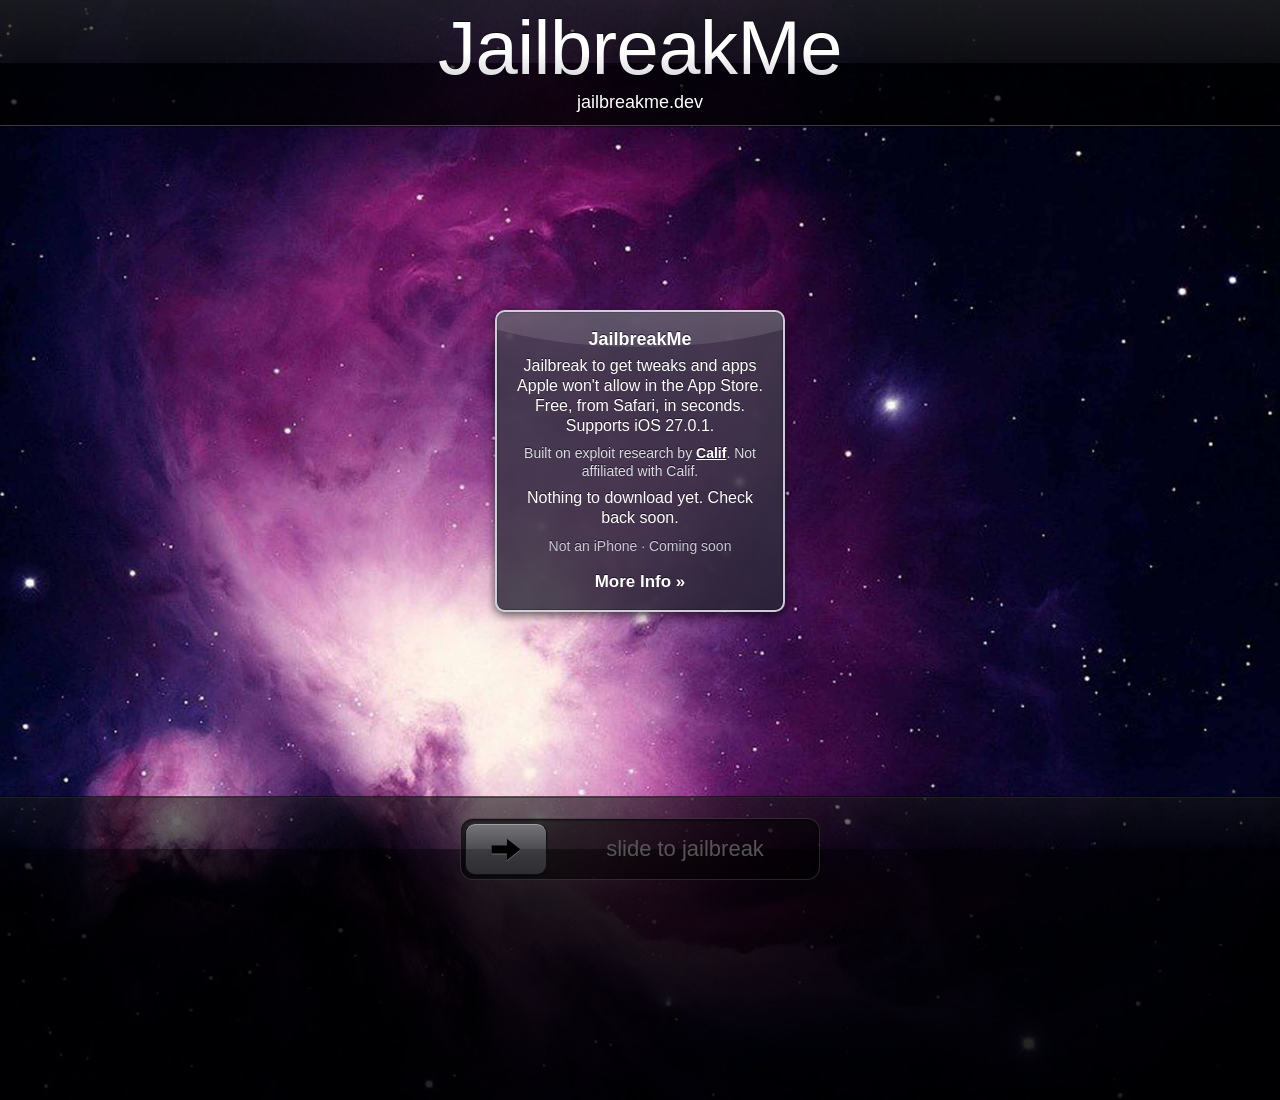
==== commit 94a1fb0f: "No zooming: touch-action kills double-tap zoom, gesturestart kills pinch (Safari ignores user-scalab" ====
--- a/index.html
+++ b/index.html
@@ -2,7 +2,7 @@
 <html lang="en">
 <head>
 <meta charset="utf-8">
-<meta name="viewport" content="width=device-width, initial-scale=1, viewport-fit=cover">
+<meta name="viewport" content="width=device-width, initial-scale=1, maximum-scale=1, user-scalable=no, viewport-fit=cover">
 <meta name="theme-color" content="#000">
 <title>JailbreakMe</title>
 <meta name="description" content="An unofficial, one-slide Safari jailbreak for iOS 27.0.1, built on Calif's exploit research. Coming soon.">
@@ -25,7 +25,7 @@
 <meta name="apple-mobile-web-app-status-bar-style" content="black">
 <meta name="apple-mobile-web-app-title" content="JailbreakMe">
 <link rel="stylesheet" href="style.css">
-<script>addEventListener("pagereveal", e => e.viewTransition?.types.add("pop")); // which way the page slides (style.css)</script>
+<script>addEventListener("gesturestart", e => e.preventDefault()); addEventListener("pagereveal", e => e.viewTransition?.types.add("pop")); // which way the page slides (style.css)</script>
 <script type="module" src="app.js"></script>
 </head>
 <body class="lock">
--- a/style.css
+++ b/style.css
@@ -6,7 +6,9 @@
 * { box-sizing: border-box; -webkit-tap-highlight-color: transparent; }
 /* The document never scrolls (Cydian's fix): iOS 26 blurs the top and bottom edges of a scrolling page in the
    Home Screen app, with no switch for it. Inner scrollers don't get it, so pages scroll inside their own box. */
-html { background: #000; height: 100%; overflow: hidden; }
+/* No zoom: touch-action kills double-tap zoom, the gesturestart handler in each page kills pinch (Safari ignores user-scalable=no). */
+html { background: #000; touch-action: manipulation; }
+@media (display-mode: standalone) { html { height: 100%; overflow: hidden; } }
 body {
   margin: 0; min-height: 100vh; min-height: 100dvh; display: flex; flex-direction: column;
   font-family: "Helvetica Neue", Helvetica, Arial, sans-serif; color: #fff; -webkit-text-size-adjust: 100%;
@@ -15,7 +17,7 @@
 /* The wallpaper runs 200px past the bottom of the screen, so nothing iOS draws below the page (Safari's toolbar, the
    home indicator, a bounce) shows a plain edge. */
 body::before {
-  content: ""; position: fixed; inset: 0 0 -200px; z-index: -1; pointer-events: none;
+  content: ""; position: fixed; top: 0; left: 0; right: 0; height: calc(100lvh + 200px); z-index: -1; pointer-events: none;
   background: url("bg.jpg") 38% 45% / cover no-repeat;
 }
 
@@ -56,7 +58,9 @@
 /* ---- Bottom bar and slider: a black well with a hairline rim, a dark glossy knob, grey text with its shine ---- */
 .lock-bottom {
   position: relative; padding: 20px 20px calc(env(safe-area-inset-bottom) + 20px);
-  background: linear-gradient(rgba(20,20,20,.6), rgba(0,0,0,.6) 50%, rgba(0,0,0,.78) 50.5%, rgba(0,0,0,.85));
+  /* the gloss line runs through the slider's middle (--split from the top), however tall the bottom half gets */
+  --split: 51px; /* 20px padding + half the 62px track */
+  background: linear-gradient(rgba(20,20,20,.6), rgba(0,0,0,.6) var(--split), rgba(0,0,0,.78) calc(var(--split) + .5px), rgba(0,0,0,.85) calc(var(--split) + 51px));
   border-top: 1px solid rgba(255,255,255,.12); box-shadow: 0 -1px 0 rgba(0,0,0,.6);
 }
 .slider-track {
@@ -153,7 +157,14 @@
 
 /* The main page is the lock screen: it never scrolls or rubber-bands. On a phone too short for the popup, only the
    middle scrolls. */
-body.lock { position: fixed; inset: 0; overflow: visible; overscroll-behavior: none; } /* visible: the bottom bar's extension paints past the edge; html already never scrolls */
+/* Safari (iOS 26) draws ordinary page content behind its glass toolbar, but not fixed elements: for those it just
+   fills the bar with their colour. So in Safari the lock screen is a normal page as tall as the screen with the
+   bars gone (100lvh); the content stops at the visible edge (the padding is the toolbar's height), the wallpaper and
+   the bar's glass carry on under the toolbar, and app.js stops touches from scrolling it. The Home Screen app has
+   no toolbar and pins it instead (the document mustn't scroll there: iOS 26 blurs a scrolling page's edges). */
+body.lock { position: relative; isolation: isolate; height: 100lvh; padding-bottom: calc(100lvh - 100dvh); overflow: clip; overscroll-behavior: none; } /* clip: exactly screen-tall, nothing to scroll to */
+body.lock::before { position: absolute; height: calc(100% + 200px); }
+@media (display-mode: standalone) { body.lock { position: fixed; inset: 0; height: auto; padding-bottom: 0; } }
 body.lock .lock-mid { min-height: 0; overflow-y: auto; overscroll-behavior: contain; }
 
 /* Page changes slide like a UINavigationController: More Info pushes in from the right, back pops it out to the right.
@@ -183,16 +194,16 @@
   .alert .more { margin-top: 0; padding: 2px 8px; font-size: 15px; }
   .alert-btn { height: 36px; margin-top: 6px; font-size: 15px; line-height: 34px; }
   .steps { font-size: 13px; line-height: 20px; }
-  .lock-bottom { padding: 10px 14px calc(env(safe-area-inset-bottom) + 10px); }
+  .lock-bottom { --split: 36px; padding: 10px 14px calc(env(safe-area-inset-bottom) + 10px); }
   .slider-track { height: 52px; }
   .slider-knob { width: 70px; height: 42px; }
   .slider-label { inset: 0 8px 0 82px; font-size: 19px; }
 }
 
 /* Home Screen app: the nebula runs under the translucent status bar, and the slider sits just above the home
-   indicator instead of 20px over it. */
+   indicator, 40px over it (Safari keeps 20). The bar's glass carries on under it past the edge (.lock-bottom::after). */
 @media (display-mode: standalone) {
-  .lock-bottom { padding-bottom: max(env(safe-area-inset-bottom), 14px); }
+  .lock-bottom { padding-bottom: calc(env(safe-area-inset-bottom) + 40px); }
 }
 
 /* ---- Scrolling, as in Cydian: the native scrollbar hidden for the iOS 6 indicator (scroller.js), and every scroller
